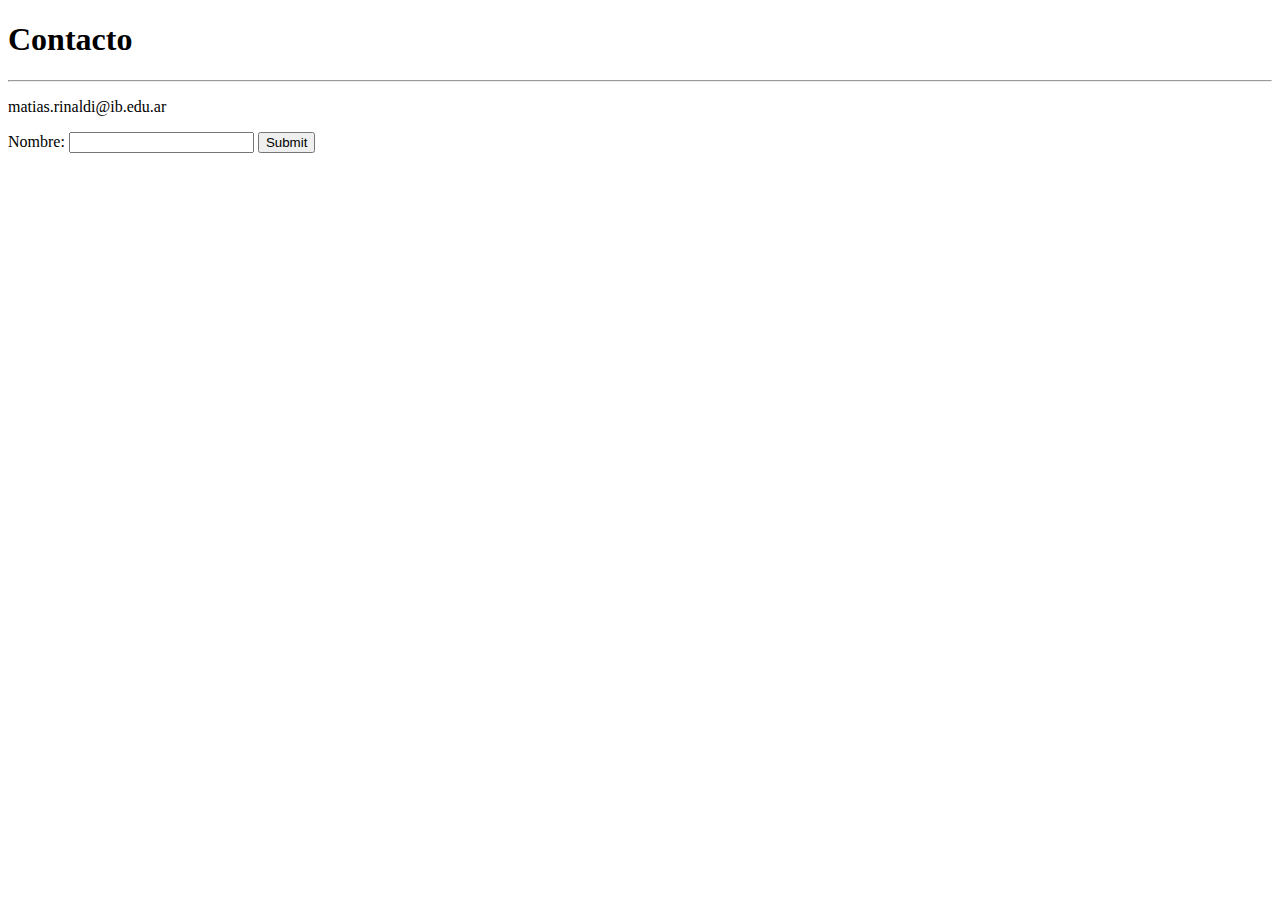
==== contacto.html @ be2715b9 "Primera" ====
<!DOCTYPE html>
<html lang="en">
<head>
    <meta charset="UTF-8">
    <meta http-equiv="X-UA-Compatible" content="IE=edge">
    <meta name="viewport" content="width=device-width, initial-scale=1.0">
    <title>Contacto</title>
</head>
<body>
    <h1>Contacto</h1>
    <hr>
    <p>matias.rinaldi@ib.edu.ar</p>
    <form action="">
        <label for="">Nombre:</label>
        <input type="text">
        <input type="submit" name="" id="">

    </form>
</body>
</html>
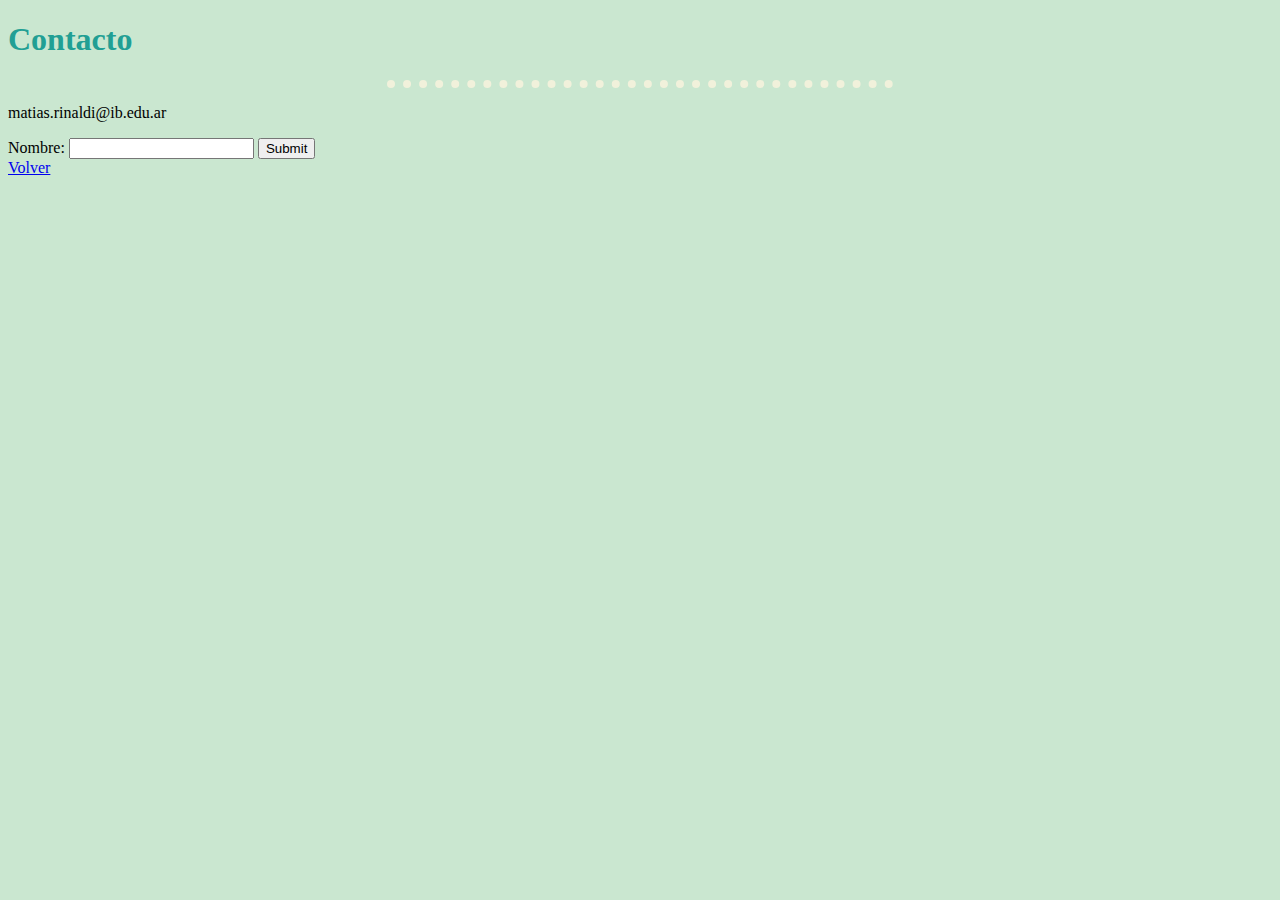
==== commit 9d8e4805: "Agregado de css" ====
--- a/contacto.html
+++ b/contacto.html
@@ -5,6 +5,7 @@
     <meta http-equiv="X-UA-Compatible" content="IE=edge">
     <meta name="viewport" content="width=device-width, initial-scale=1.0">
     <title>Contacto</title>
+    <link rel="stylesheet" href="style/style.css">
 </head>
 <body>
     <h1>Contacto</h1>
@@ -16,5 +17,6 @@
         <input type="submit" name="" id="">
 
     </form>
+    <a href="index.html">Volver</a>
 </body>
 </html>--- a/style/style.css
+++ b/style/style.css
@@ -0,0 +1,17 @@
+body {
+    background-color: #cae7d0;
+}
+hr {
+    
+    border-style: dotted none none none;
+    border-width: 8px;
+    border-color: #f1f1db;
+    height: 0px;
+    width: 40%;
+}
+h1  {
+    color:#219F94;
+}
+h3{
+    color:#219F94;
+}